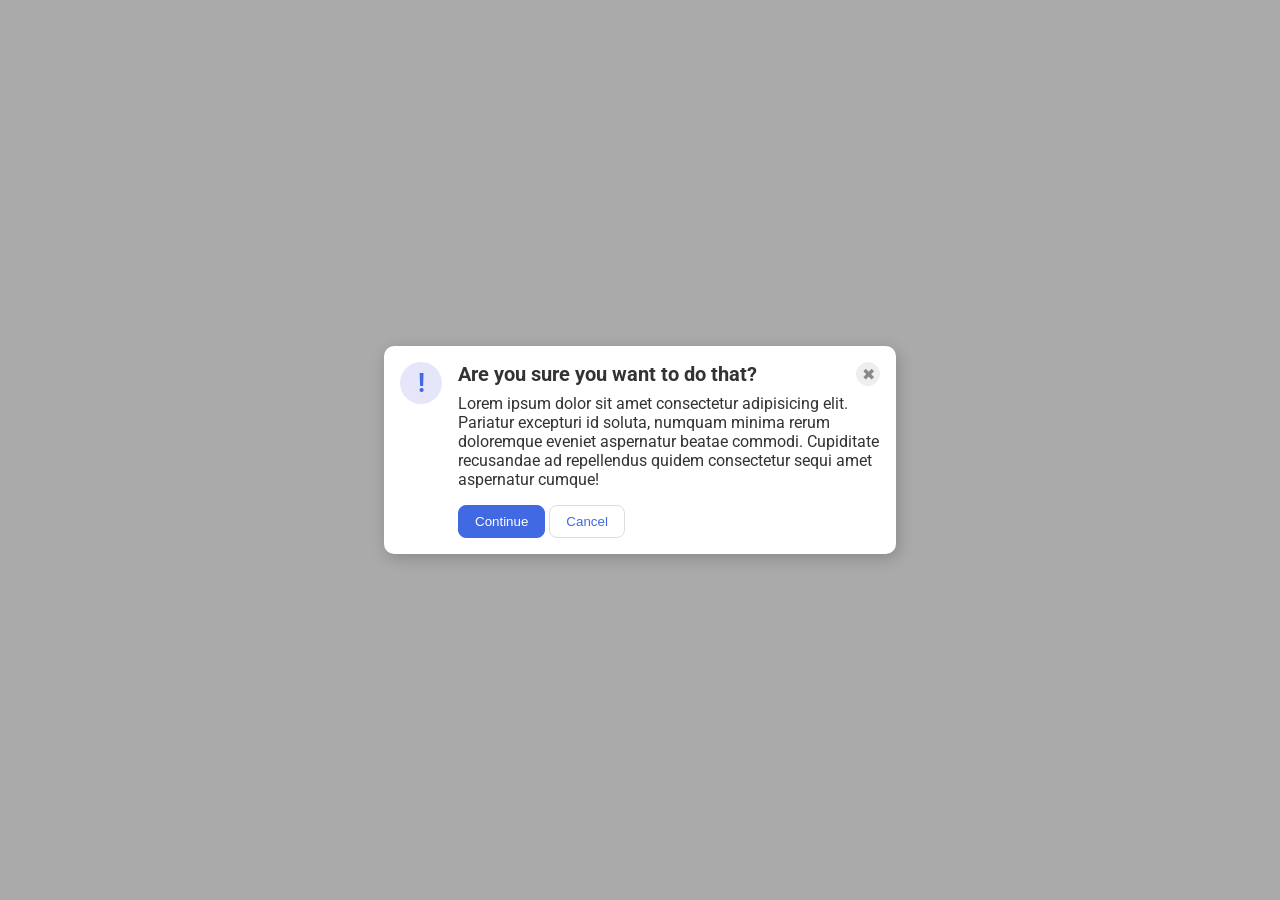
==== foundations/flex/05-flex-modal/index.html @ 2de1c959 "Finished foundations flex 05" ====
<!DOCTYPE html>
<html lang="en">
  <head>
    <meta charset="UTF-8">
    <meta http-equiv="X-UA-Compatible" content="IE=edge">
    <meta name="viewport" content="width=device-width, initial-scale=1.0">
    <link rel="stylesheet" href="style.css">
    <title>Modal</title>
  </head>
  <body>
    <div class="modal">
      <div class="icon">!</div>
      <div class="main-container">
        <div class="header-container">
          <div class="header">Are you sure you want to do that?</div>
          <button class="close-button">✖</button>
        </div>
        <div class="text">Lorem ipsum dolor sit amet consectetur adipisicing elit. Pariatur excepturi id soluta, numquam minima rerum doloremque eveniet aspernatur beatae commodi. Cupiditate recusandae ad repellendus quidem consectetur sequi amet aspernatur cumque!</div>
        <div class="button-container">
          <button class="continue">Continue</button>
          <button class="cancel">Cancel</button>
        </div>
      </div>
      
    </div>
  </body>
</html>
---- foundations/flex/05-flex-modal/style.css ----
@import url('https://fonts.googleapis.com/css2?family=Roboto:wght@400;700&display=swap');

html, body {
  height: 100%;
}

body {
  font-family: Roboto, sans-serif;
  margin: 0;
  background: #aaa;
  color: #333;
  /* I'll give you this one for free lol */
  display: flex;
  align-items: center;
  justify-content: center;
}

.modal {
  background: white;
  width: 480px;
  border-radius: 10px;
  box-shadow: 2px 4px 16px rgba(0,0,0,.2);
}

.icon {
  color: royalblue;
  font-size: 26px;
  font-weight: 700;
  background: lavender;
  width: 42px;
  height: 42px;
  border-radius: 50%;
  display: flex;
  align-items: center;
  justify-content: center;
}

.close-button {
  background: #eee;
  border-radius: 50%;
  color: #888;
  font-weight: 400;
  font-size: 16px;
  height: 24px;
  width: 24px;
  display: flex;
  align-items: center;
  justify-content: center;
  border: 1px solid #eee;
  padding: 0;
}

button {
  cursor: pointer;
  padding: 8px 16px;
  border-radius: 8px;
}

button.continue {
  background: royalblue;
  border: 1px solid royalblue;
  color: white;
}

button.cancel {
  background: white;
  border: 1px solid #ddd;
  color: royalblue;
}

/* Solution */

.modal{
  display: flex;
  padding: 1rem;
  gap: 1rem;
}

.icon {
  flex-shrink: 0;
}

.header-container{
  display: flex;
  justify-content: space-between;
  align-items: center;
  margin-bottom: 8px;
}

.header{
  font-weight: bold;
  font-size: 20px;
}

.text{
  margin-bottom: 1rem;
}
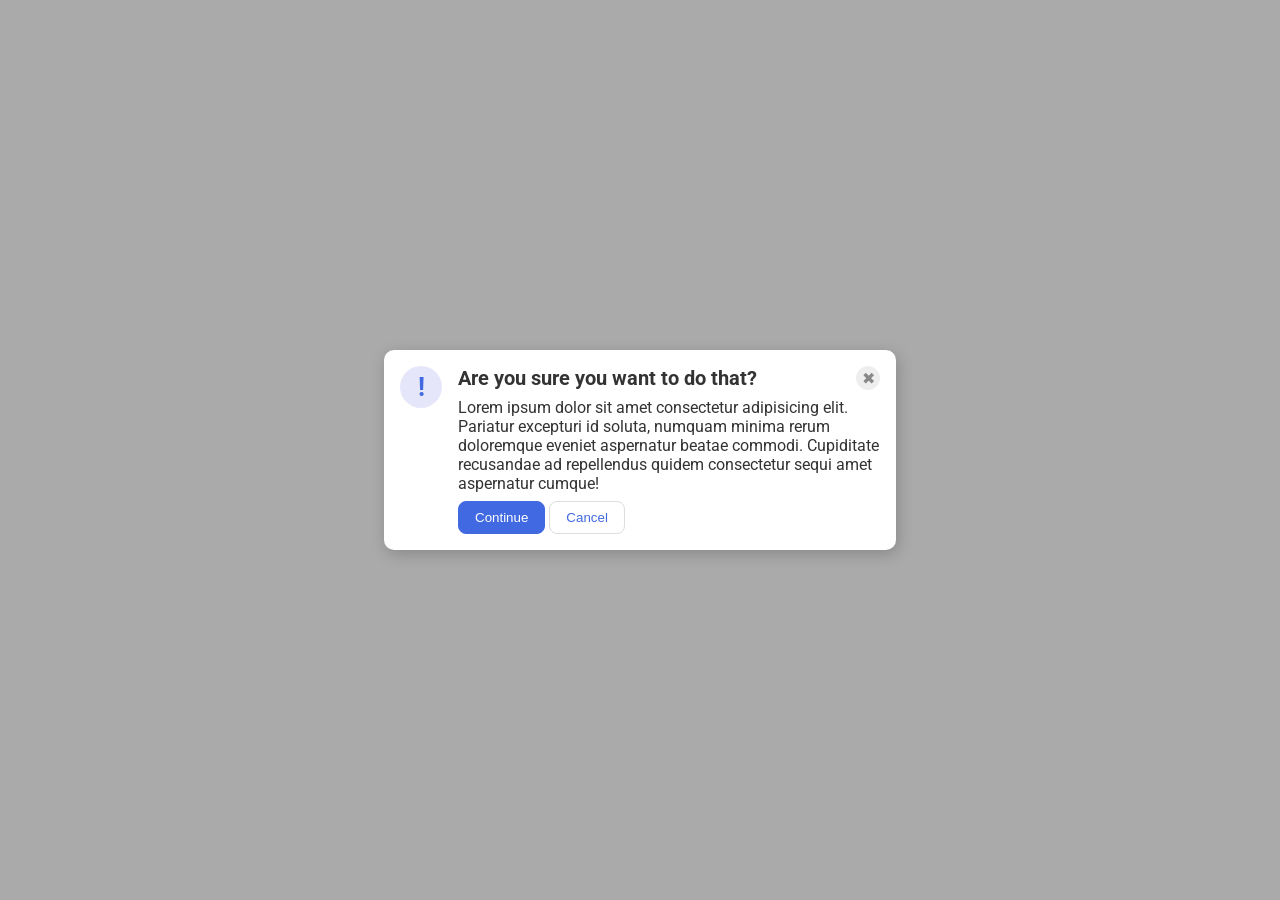
==== commit c2073408: "Finished foundations/flex/05" ====
--- a/foundations/flex/05-flex-modal/index.html
+++ b/foundations/flex/05-flex-modal/index.html
@@ -9,14 +9,21 @@
   </head>
   <body>
     <div class="modal">
-      <div class="icon">!</div>
-      <div class="main-container">
-        <div class="header-container">
+      <div class="left">
+        <div class="icon">!</div>
+      </div>
+      
+
+      <div class="right">
+
+        <div class="top">
           <div class="header">Are you sure you want to do that?</div>
           <button class="close-button">✖</button>
         </div>
+        
         <div class="text">Lorem ipsum dolor sit amet consectetur adipisicing elit. Pariatur excepturi id soluta, numquam minima rerum doloremque eveniet aspernatur beatae commodi. Cupiditate recusandae ad repellendus quidem consectetur sequi amet aspernatur cumque!</div>
-        <div class="button-container">
+        
+        <div class="middle">
           <button class="continue">Continue</button>
           <button class="cancel">Cancel</button>
         </div>
--- a/foundations/flex/05-flex-modal/style.css
+++ b/foundations/flex/05-flex-modal/style.css
@@ -68,23 +68,28 @@
   color: royalblue;
 }
 
-/* Solution */
+/*Solution*/
 
 .modal{
-  display: flex;
-  padding: 1rem;
-  gap: 1rem;
+  display: flex; 
+  padding: 16px;
+  gap: 16px;
 }
 
-.icon {
+.icon{
   flex-shrink: 0;
 }
 
-.header-container{
+.right{
+  display: flex;
+  flex-direction: column;
+  gap: 8px;
+}
+
+.top{
   display: flex;
   justify-content: space-between;
   align-items: center;
-  margin-bottom: 8px;
 }
 
 .header{
@@ -92,6 +97,3 @@
   font-size: 20px;
 }
 
-.text{
-  margin-bottom: 1rem;
-}
